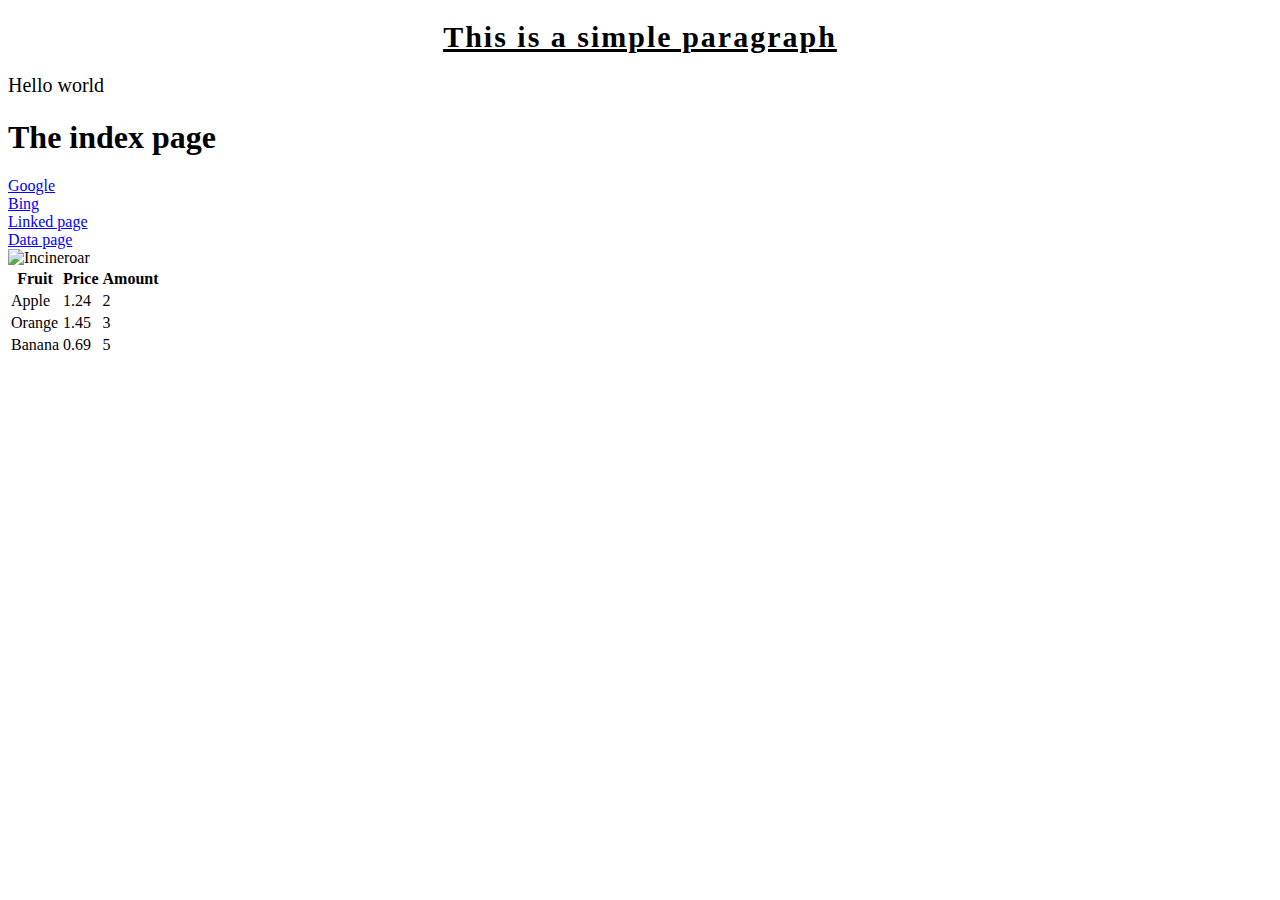
==== index.html @ d164c133 "Create initial website" ====
<!DOCTYPE html>
<html lang="en">

  <head>
    <meta charset="UTF-8">
    <meta name="viewport" content="width=device-width, initial-scale=1.0">
    <meta http-equiv="X-UA-Compatible" content="ie=edge">
    <title>Learn HTML</title>

    <link rel="stylesheet" href="style.css">

    <style>
      #div1 {
        color: black;
        border: 2px solid black;
        margin: 10px;
        padding: 10px;
        width: 100px;
        height: 50px;
        float: left;
      }
      #div2 {
        color: red;
        border: 2px solid red;
        margin: 10px;
        padding: 10px;
        width: 100px;
        height: 50px;
        float: right;
      }
      #main_div{
        background: silver;
        padding: 50px;
      }
      #head1 {
        text-decoration: underline;
        text-align: center;
        letter-spacing: 2px;
        font-size: 30px;
        font-family: "cooper black";
      }
      #par2 {
        text-decoration: none;
        font-size: 20px;
        font-family: calibri;
      }
    </style>
  </head>

  <body>

<!--
    <div id="main_div">
      <div id="div1"> Hello </div>
      <div id="div2"> Hello </div>
      <div style="clear: both"></div>
    </div>
-->
    <h1 id="head1"> This is a simple paragraph </h1>
    <p id="par2"> Hello world </p>

    <h1> The index page </h1>

    <a href="http://www.google.com"> Google </a> <br>
    <a href="http://www.bing.com"> Bing </a> <br>
    <a href="test/link.html" target="_top"> Linked page </a> <br>
    <a href="data.html#subheading"> Data page </a> <br>

    <img src="Incineroar.png" alt="Incineroar" title="Incineroar" width="100" height="100">

    <table>
      <thead>
        <tr>
          <th> Fruit </th>
          <th> Price </th>
          <th> Amount </th>
        </tr>
      </thead>
      <tbody>
        <tr>
          <td> Apple </td>
          <td> 1.24 </td>
          <td> 2 </td>
        </tr>
        <tr>
          <td> Orange </td>
          <td> 1.45 </td>
          <td> 3 </td>
        </tr>
        <tr>
          <td> Banana </td>
          <td> 0.69 </td>
          <td> 5 </td>
        </tr>
      </tbody>
    </table>
  </body>

</html>
---- style.css ----
a:link{
  color: blue;
}
a:visited{
  color: purple;
}
a:hover{
  color: orange;
}
a:active{
  color:green;
}
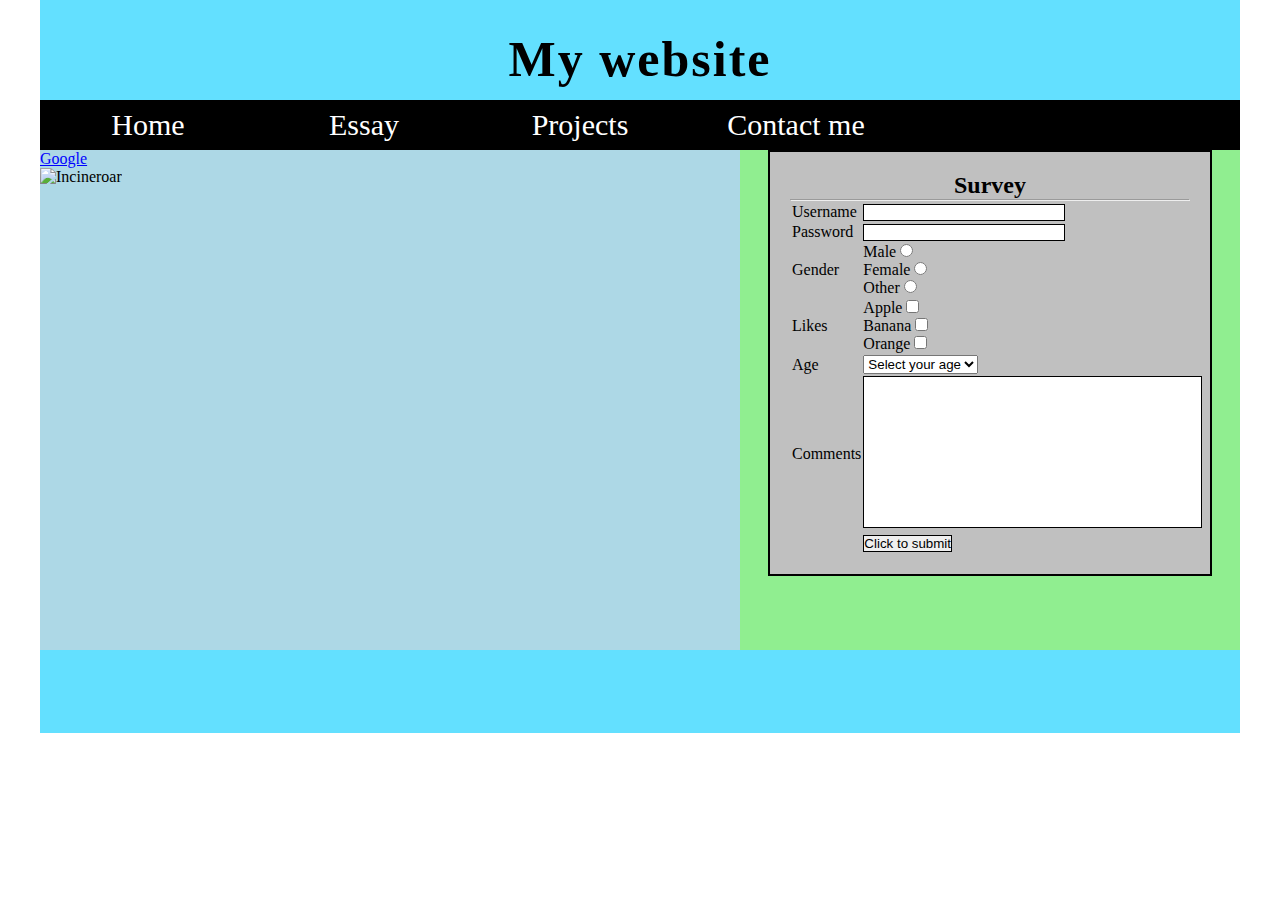
==== commit 0e8f5d1f: "Update website" ====
--- a/index.html
+++ b/index.html
@@ -6,94 +6,98 @@
     <meta name="viewport" content="width=device-width, initial-scale=1.0">
     <meta http-equiv="X-UA-Compatible" content="ie=edge">
     <title>Learn HTML</title>
-
     <link rel="stylesheet" href="style.css">
-
-    <style>
-      #div1 {
-        color: black;
-        border: 2px solid black;
-        margin: 10px;
-        padding: 10px;
-        width: 100px;
-        height: 50px;
-        float: left;
-      }
-      #div2 {
-        color: red;
-        border: 2px solid red;
-        margin: 10px;
-        padding: 10px;
-        width: 100px;
-        height: 50px;
-        float: right;
-      }
-      #main_div{
-        background: silver;
-        padding: 50px;
-      }
-      #head1 {
-        text-decoration: underline;
-        text-align: center;
-        letter-spacing: 2px;
-        font-size: 30px;
-        font-family: "cooper black";
-      }
-      #par2 {
-        text-decoration: none;
-        font-size: 20px;
-        font-family: calibri;
-      }
-    </style>
   </head>
 
   <body>
 
-<!--
-    <div id="main_div">
-      <div id="div1"> Hello </div>
-      <div id="div2"> Hello </div>
-      <div style="clear: both"></div>
+    <div id="container">
+
+      <div id="header">
+        <h1 id="head1"> My website </h1>
+      </div>
+
+      <div id="nav">
+        <ul>
+          <a href="index.html"> <li>  Home </li> </a>
+          <a href="test/link.html"> <li> Essay </li> </a>
+          <a href="test/link.html"> <li> Projects </li> </a>
+          <a href="test/link.html"> <li> Contact me </li> </a>
+        </ul>
+      </div>
+
+      <div id="main">
+
+        <div id="left">
+          <a href="http://www.google.com"> Google </a> <br>
+          <img src="Incineroar.png" alt="Incineroar" title="Incineroar" width="100" height="100">
+        </div>
+
+        <div id="right">
+          <form action="">
+            <h2 style="text-align: center;"> Survey </h2>
+            <hr>
+            <table>
+              <tr>
+                <td> <label for="user"> Username </label> </td>
+                <td> <input type="text" name="user" id="user"> </td>
+              </tr>
+              <tr>
+                <td> <label for="password"> Password </label> </td>
+                <td> <input type="password" name="password" id="password"></td>
+              </tr>
+              <tr>
+                <td> <label> Gender </label> </td>
+                <td> Male <input type="radio" name="gender" value="male"> <br>
+                   Female <input type="radio" name="gender" value="female"> <br>
+                    Other <input type="radio" name="gender" value="other"> </td>
+              </tr>
+              <tr>
+                <td> <label> Likes </label> </td>
+                <td> Apple <input type="checkbox" name="apple" value="apple"> <br>
+                   Banana <input type="checkbox" name="banana" value="banana"> <br>
+                    Orange <input type="checkbox" name="orange" value="orange"> </td>
+              </tr>
+              <tr>
+                <td> <label for="country"> Age </label> </td>
+                <td>
+                  <select name="country" id="country">
+                    <option value=""> Select your age </option>
+                    <option value="18"> 0-17 </option>
+                    <option value="35"> 18-34 </option>
+                    <option value="50"> 35-49 </option>
+                    <option value="65"> 50-64 </option>
+                    <option value="100"> 65+ </option>
+                  </select>
+                </td>
+              </tr>
+              <tr>
+                <td> <label for="comments"> Comments </label> </td>
+                <td> <textarea name="comments" id="comments" cols="40" rows="10"></textarea> </td>
+              </tr>
+              <tr>
+                <td></td>
+                <td> <input type="submit" value="Click to submit" name="submit"> </td>
+              </tr>
+            </table>
+          </form>
+
+        </div>
+        <div style="clear:both;"></div>
+      </div>
+
+      <div id="footer"></div>
+
     </div>
--->
-    <h1 id="head1"> This is a simple paragraph </h1>
-    <p id="par2"> Hello world </p>
+    <!--
+    <nav>
 
-    <h1> The index page </h1>
+    </nav>
+    <br><br><br><br>
 
-    <a href="http://www.google.com"> Google </a> <br>
-    <a href="http://www.bing.com"> Bing </a> <br>
-    <a href="test/link.html" target="_top"> Linked page </a> <br>
-    <a href="data.html#subheading"> Data page </a> <br>
 
-    <img src="Incineroar.png" alt="Incineroar" title="Incineroar" width="100" height="100">
 
-    <table>
-      <thead>
-        <tr>
-          <th> Fruit </th>
-          <th> Price </th>
-          <th> Amount </th>
-        </tr>
-      </thead>
-      <tbody>
-        <tr>
-          <td> Apple </td>
-          <td> 1.24 </td>
-          <td> 2 </td>
-        </tr>
-        <tr>
-          <td> Orange </td>
-          <td> 1.45 </td>
-          <td> 3 </td>
-        </tr>
-        <tr>
-          <td> Banana </td>
-          <td> 0.69 </td>
-          <td> 5 </td>
-        </tr>
-      </tbody>
-    </table>
+  -->
   </body>
 
 </html>
--- a/style.css
+++ b/style.css
@@ -1,3 +1,92 @@
+*{
+  margin: 0;
+  padding: 0;
+}
+#container{
+  width: 1200px;
+  height: 733px;
+  margin: 0 auto;
+}
+  #header{
+    background-color: #63e0ff;
+    width: 1200px;
+    height: 40px;
+    padding: 30px 0px;
+  }
+    #header h1{
+      text-align: center;
+      letter-spacing: 2px;
+      font-size: 50px;
+      font-family: "cooper black";
+    }
+  #nav{
+    background-color: black;
+    width: 1200px;
+    height: 50px;
+  }
+   #nav ul{
+     list-style: none;
+   }
+     #nav ul li{
+       font-size: 30px;
+       float: left;
+       background: black;
+       color: white;
+       width: 200px;
+       padding: 8px;
+       text-align: center;
+     }
+     #nav ul li:hover{
+       background: #63e0ff;
+       color: black;
+     }
+     #nav a{
+       color: white;
+     }
+     #nav a:hover{
+       color: black;
+     }
+  #main{
+    background-color: #dedede;
+    width: 1200px;
+    height: 500px;
+  }
+    #left{
+      background-color: lightblue;
+      width: 700px;
+      height: 500px;
+      float:left;
+    }
+    #right{
+      background-color: lightgreen;
+      width: 500px;
+      height: 500px;
+      float:left;
+    }
+  #footer{
+    background-color: #63e0ff;
+    width: 1200px;
+    height: 83px;
+  }
+
+form{
+  width:400px;
+  background-color: silver;
+  padding: 20px;
+  border: 2px solid black;
+  margin: 0 auto;
+}
+input[type="text"], input[type="password"] {
+  width: 200px;
+  border: 1px solid black;
+}
+textarea{
+  resize: none;
+  border: 1px solid black;
+}
+input[type="submit"]{
+  border: 1px solid black;
+}
 
 a:link{
   color: blue;
